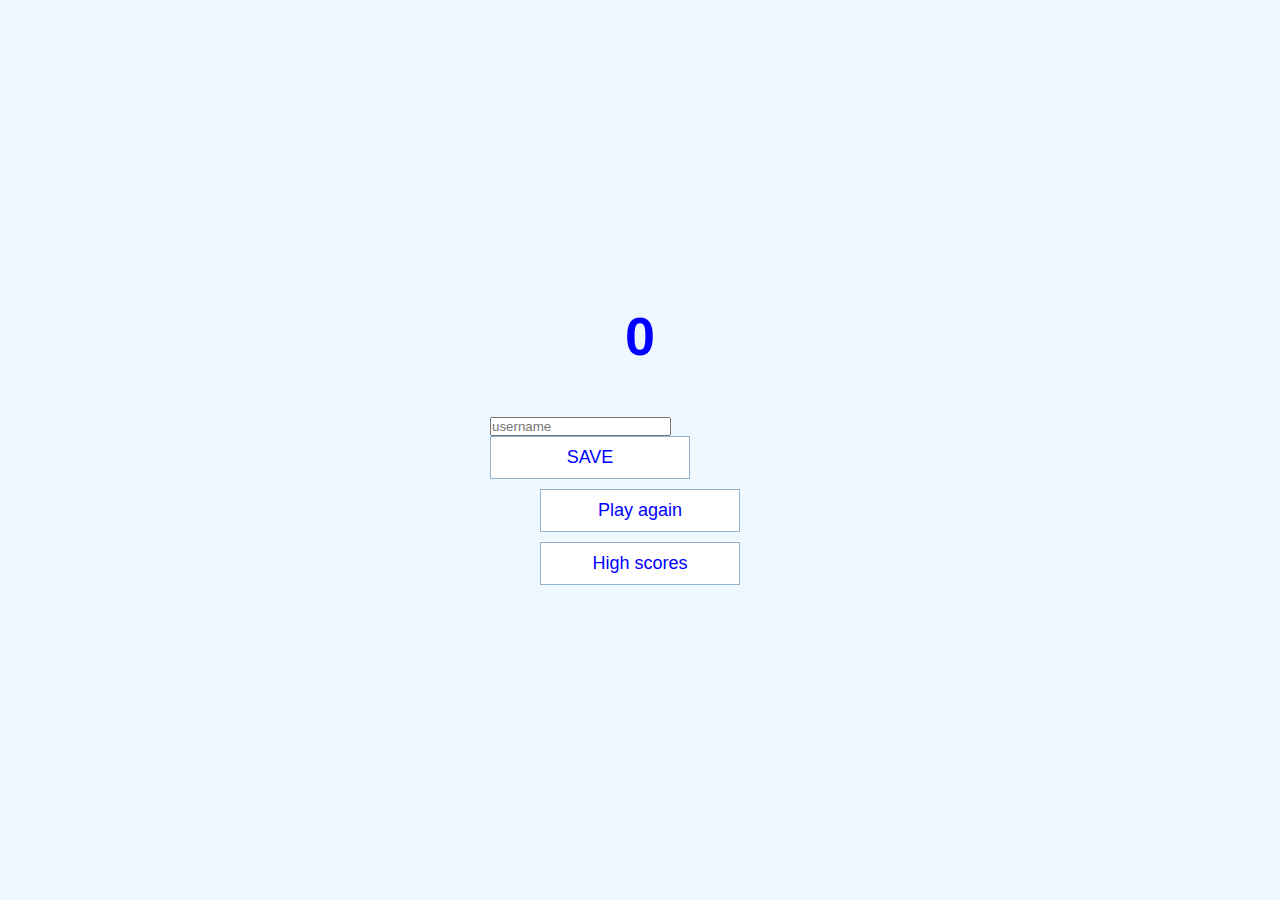
==== hghscr.html @ 2ad35d88 "High scores  page" ====
<!DOCTYPE html>
<html lang="en">
<head>
    <meta charset="UTF-8">
    <meta http-equiv="X-UA-Compatible" content="IE=edge">
    <meta name="viewport" content="width=device-width, initial-scale=1.0">
    <title>High score</title>
    <link rel="stylesheet" href="assets/css/style.css"/>
</head>
<body>
    <div class="container">
        <div id ="end" class="flex-center flex-column">
            <h1 id="finalScore">0</h1>
            <form>
                <input 
                type="text"
                name="username"
                id= "username"
                placeholder="username"
                />
                <button
                type="submit"
                class="btn"
                id="saveScoreBtn"
                onclick="saveHighScore(event)"
                >
                SAVE
                </button>
            </form>
            <a class = "btn" href="quiz.html">Play again</a>
            <a class = "btn" href = "hghscr.html">High scores</a>
        </div>
    
    </div>
    <script src="assets/js/hghscr.js"></script>
</body>
</html>
---- assets/css/style.css ----
:root {
    background-color: aliceblue;
    font-size: 12px;
}

* {
    box-sizing: border-box; 
    font-family: Arial, "Helvetica Neue", Helvetica, sans-serif;
    margin: 0;
    padding: 0;
    color: #333;
}

h1, 
h2, 
h3, 
h4 {
margin-bottom: 10px;
}

h1 {
font-size: 54px;
color:blue;
margin-bottom: 50px;
}

h1 > span {
font-size: 24px;
font-weight: normal;
}

h2 {
font-size: 42px;
margin-bottom: 40px;
font-weight: 600;
}

h3 {
font-size: 28px;
font-weight: 400;
}


/* utilities */ 
.container {
    width: 100vw;
    height: 100vh;
    display: flex;
    justify-content: center;
    align-items: center;
    max-width: 300px;
    margin: 0 auto;
    padding : 20 px;
}

.container > * {
    width :100%;
}

.flex-column {
    display: flex;
    flex-direction: column;
}

.flex-center {
    justify-content: center;
    align-items: center;
}

.justify-center {
justify-content: center;
}

.text-center {
    text-align: center;
}

.hidden {
    display: none;
}

/*buttons*/

.btn {
    font-size: 18px;
    padding: 10px;
    width: 200px;
    text-align: center;
    border: 1px solid rgb(146, 179, 209);
    margin-bottom: 10px;
    text-decoration: none;
    color: blue;
    background-color: white;
}

.btn:hover {
    cursor: pointer;
    box-shadow: 0px 4px 8px rgb(26, 26, 85);
    transform: translateY(-1px);
    transition: transform 100ms;
}
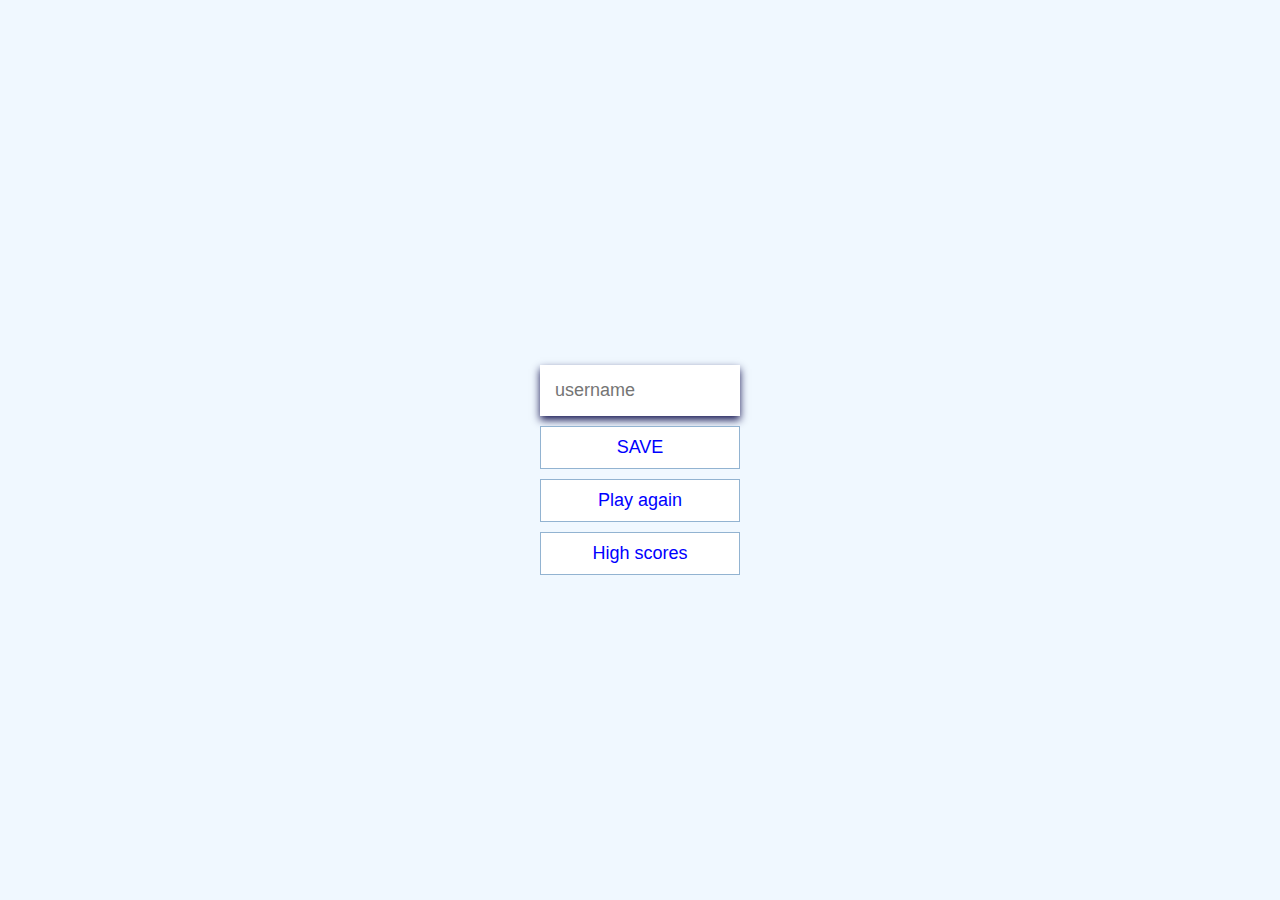
==== commit fa0e7647: "High score" ====
--- a/hghscr.html
+++ b/hghscr.html
@@ -10,7 +10,7 @@
 <body>
     <div class="container">
         <div id ="end" class="flex-center flex-column">
-            <h1 id="finalScore">0</h1>
+            <h1 id="finalScore"></h1>
             <form>
                 <input 
                 type="text"
--- a/assets/css/style.css
+++ b/assets/css/style.css
@@ -98,4 +98,27 @@
     box-shadow: 0px 4px 8px rgb(26, 26, 85);
     transform: translateY(-1px);
     transition: transform 100ms;
+}
+
+/*form*/
+
+form {
+    width: 100%;
+    display: flex;
+    flex-direction: column;
+    align-items:center;  
+}
+
+input {
+    margin-bottom: 10px;
+    width: 200px;
+    padding: 15px;
+    font-size: 18px;
+    border: none;
+    box-shadow: ;
+    box-shadow: 0px 4px 8px rgb(26, 26, 85)
+}
+
+input:: placeholder {
+    color: rgb(231, 228, 231)
 }